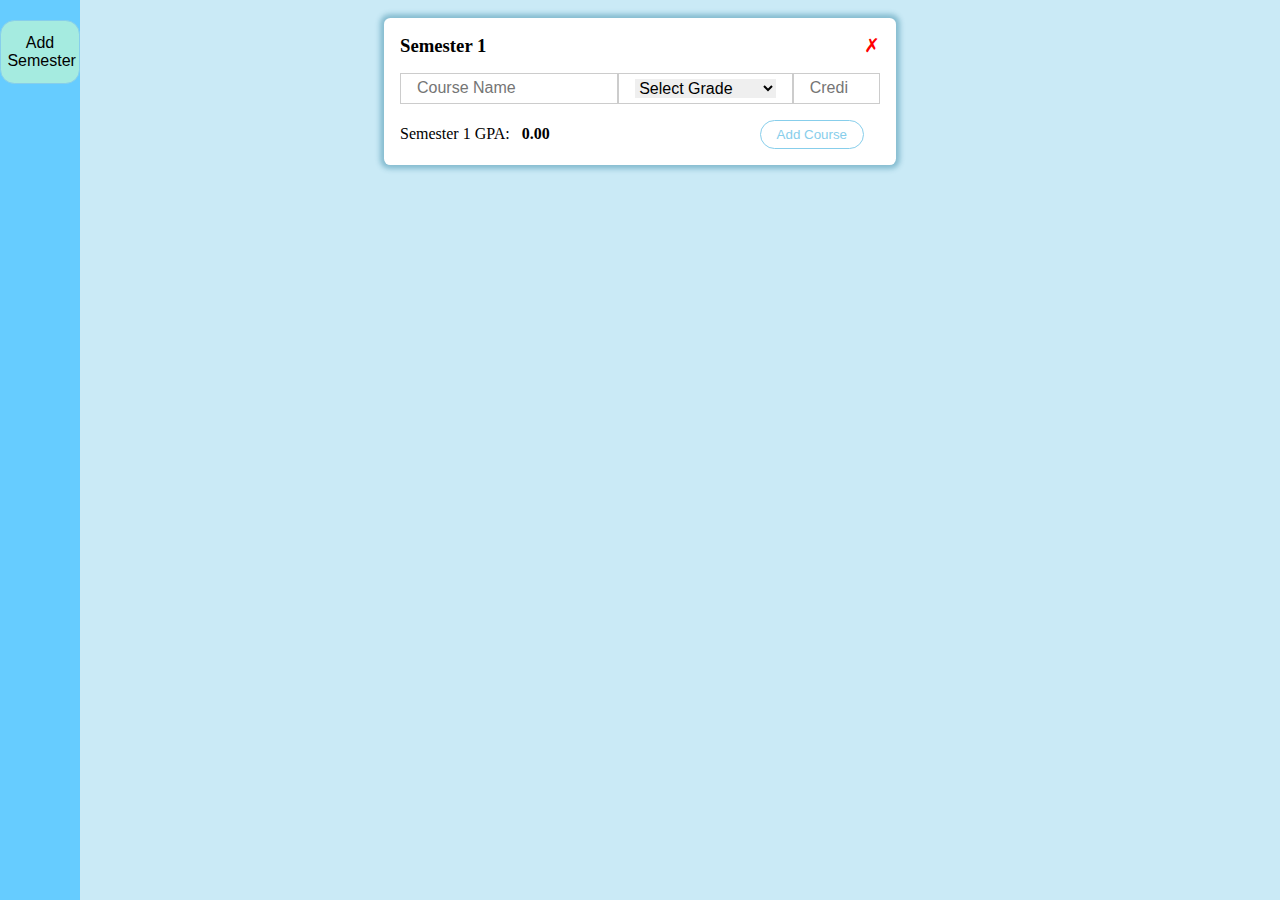
==== index.html @ f1e9dafd "added a few features" ====
<html lang="en">

<head>
  <meta charset="UTF-8">
  <meta name="viewport" content="width=device-width, initial-scale=1.0">
  <meta http-equiv="X-UA-Compatible" content="ie=edge">
  <title>Document</title>
  <link rel="stylesheet" href="style.css">
</head>

<body>
  <main>
    <div class="side-menu">
      <button class="add-semester">Add Semester</button>
    </div>

    <section class="gpcont">
      <div class="gpcont-header">
        <h3 class="semester">Semester <span class="semester-num">1</span></h3>
        <p onclick="removeSemester()" class="remove-semester">
          &cross;
        </p>
      </div>
      <div class="gptable">
        <form class="gpitem">
          <p>
            <input id="course" type="text" name="course" class="gpa-item-input" placeholder="Course Name">
          </p>

          <p>
            <select name="grade-select" class="grade-select">
              <option value="--">Select Grade</option>
              <option value="a">A</option>
              <option value="b">B</option>
              <option value="c">C</option>
              <option value="d">D</option>
              <option value="f">F</option>
            </select>
          </p>
          <p>
            <input id="credits" type="number" name="credits" class="gpa-item-input" placeholder="Credits">
          </p>

        </form>
      </div>

      <div style="display: none" id="course-table" class="course-table">
        <div class="course-table-items">
          <p class="course-name"></p>
          <p class="course-grade"></p>
          <p class="course-credits"></p>
        </div>
        <div onclick="removeCourse()" class="remove-course">
          &cross;
        </div>
      </div>

      <div class="gpcont-footer">
        <div class="semester-gp">
          <p>Semester&nbsp;<span class="semester-num">1&nbsp;</span>GPA:&nbsp;</p><span class="sem-gpa">0.00</span>
        </div>
        <button class="add-course">Add&nbsp;Course</button>
      </div>

    </section>

  </main>
  <div class="bottom-menu">
    <button id="add-semester">Add Semester</button>
    <button class="add-semester">Save To Drive</button>
  </div>
  <script src="./script.js"></script>
</body>

</html>
---- style.css ----
* {
    box-sizing: border-box;
    padding: 0;
    margin: 0;
}
body {
    background-color: rgba(135, 207, 235, 0.438);
}
main {
    display: grid;
    grid-template-columns: 3fr 4fr 3fr;
    /* grid-template-rows: 10vh 5fr; */
}
.side-menu {
    display: flex;
    flex-flow: column wrap;
    justify-content: space-between;
    height: 100%;
    width: 5rem;
    position: fixed; 
    z-index: 1; 
    top: 0; 
    left: 0;
    background-color: #6cf; 
    overflow-x: hidden; 
    padding-top: 20px;
}
.bottom-menu {
    display: flex;
    position: fixed;
    bottom: 0;
    left: 0;
    background-color: #6cf; 
    width: 100%;
    height: 3rem;
    padding: 0.4rem;
    visibility: hidden;
}
.side-menu button, .bottom-menu button {
    font-size: 1rem;
    padding: 0.4rem;
    height: 100%;
    border: 1px solid skyblue;
    outline: 0;
    cursor: pointer;
    border-radius: 0.9rem;
    background-color: rgba(204, 255, 204, 0.616);
}
.side-menu button {
    width: 100%;
    height: 4rem;
}
.gpcont {
    grid-column: 2/3;
    /* grid-row: auto/3; */
    background-color: white;
    box-shadow: 0 0 0.3rem 0.2rem #2f81a16e;
    border-radius: 0.4rem;
    margin: 2vh 0;
}
.gpcont-header{
    display: flex;
    padding: 1rem 1rem;
    justify-content: space-between;
    align-items: baseline;
}
.remove-semester {
    color: red;
    font-size: 1.2rem;
    cursor: pointer;
}
.gptable {
    display: flex;
    flex-flow: column wrap;
}
.gpitem {
    display: grid;
    grid-template-columns: 2.5fr 2fr 1fr;
    padding:0 1rem;
}
.gpitem p {
    border: 1px solid #ccc;
    /* text-align: center; */
    padding: 0.3rem 1rem;
    line-height: 2rem;
}
.course-table {
    display: flex;
    flex-flow: row wrap;
}
.gpcont-footer {
    display: flex;
    align-items: baseline;
    justify-content: space-between;
}
.semester-gp {
    padding: 1rem 1rem;
    display: flex;
}
.sem-gpa {
    padding-left: 0.5rem;
    font-weight: bold;
}
.add-course {
    border-radius: 1rem;
    border: 1px solid skyblue;
    background-color: white;
    color: skyblue;
    outline: 0;
    cursor: pointer;
    padding: 0.4rem 1rem;
    margin: 1rem 2rem;
}
.add-course:hover {
    background-color: skyblue;
    color: white;
}
.add-course:active {
    background-color: white;
    color: skyblue;
}
.gpa-item-input, .grade-select {
    width: 100%;
    height: 100%;
    border: none;
    outline: none;
    font-size: 1rem;
}
.grade-select {
    cursor: pointer;
}
@media(max-width:700px){
    .side-menu{visibility: hidden;}
    .bottom-menu{visibility: visible;}
}
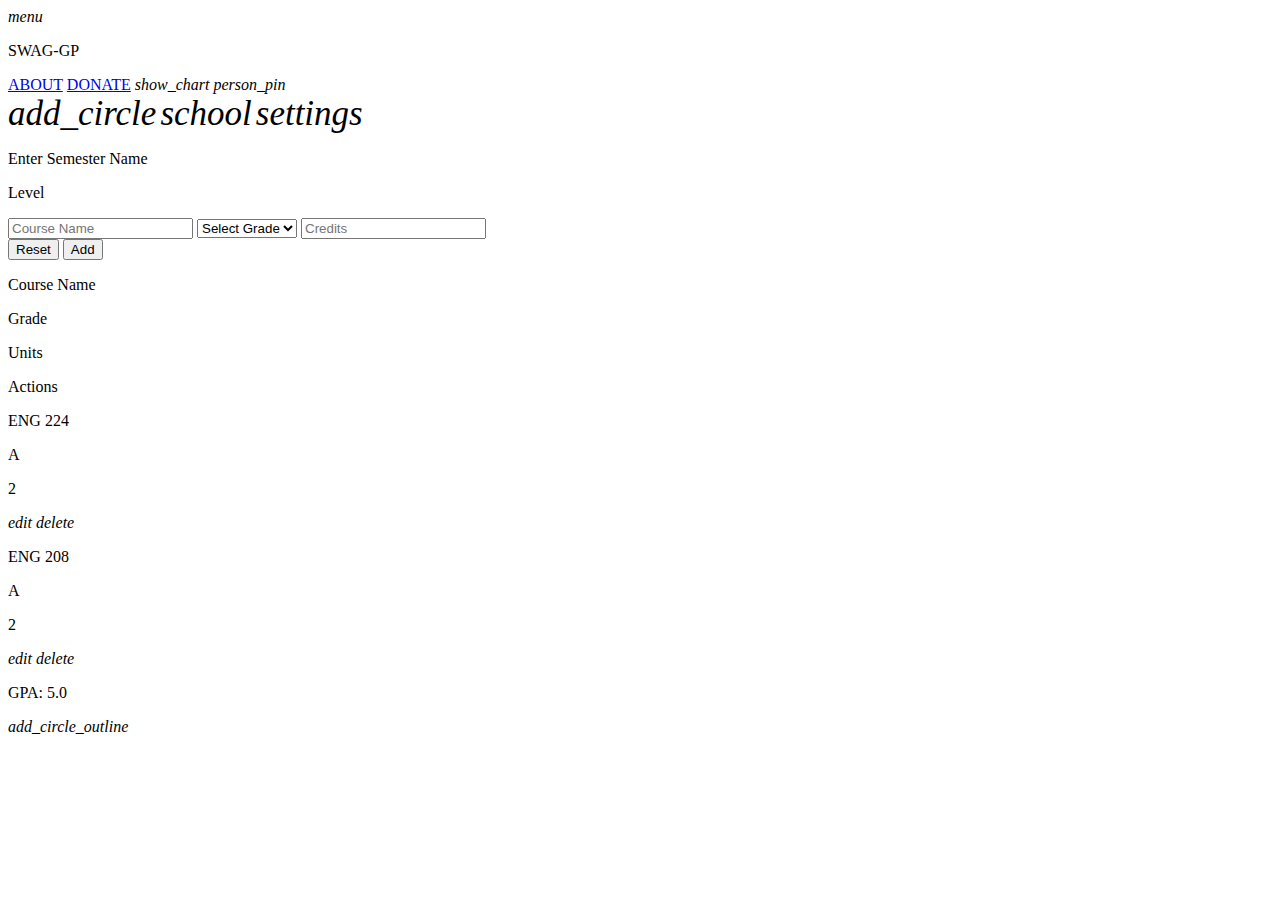
==== commit a15cd322: "about to add MVC Architecture" ====
--- a/index.html
+++ b/index.html
@@ -5,29 +5,52 @@
   <meta name="viewport" content="width=device-width, initial-scale=1.0">
   <meta http-equiv="X-UA-Compatible" content="ie=edge">
   <title>Document</title>
-  <link rel="stylesheet" href="style.css">
+  <link rel="stylesheet" href="./css/position.css">
+  <link rel="stylesheet" href="./css/style.css">
+  <link rel="stylesheet" href="./css/semester-form-card.css">
+  <link rel="stylesheet" href="./css/semester-card.css">
+  <link rel="stylesheet" href="./css/header-aside.css">
+  <link rel="stylesheet" href="./css/mdi/mdi.css">
+  <link rel="stylesheet" href="./css/semester-grade-table.css">
 </head>
 
 <body>
-  <main>
-    <div class="side-menu">
-      <button class="add-semester">Add Semester</button>
-    </div>
+  <div class="container">
+    <header>
+      <p class="invisible">
+        <i class="material-icons">menu</i>
+      </p>
+      <p id="swag-gp-logo">SWAG-GP</p>
+      <div class="user-actions">
+        <a id="about" href="#">ABOUT</a>
+        <a id="donate" href="#">DONATE</a>
+        <i id="show-chart" class="material-icons">show_chart</i> 
+        <i id="user-icon" class="material-icons">person_pin</i>
+      </div>
+    </header>
 
-    <section class="gpcont">
-      <div class="gpcont-header">
-        <h3 class="semester">Semester <span class="semester-num">1</span></h3>
-        <p onclick="removeSemester()" class="remove-semester">
-          &cross;
-        </p>
-      </div>
-      <div class="gptable">
-        <form class="gpitem">
-          <p>
-            <input id="course" type="text" name="course" class="gpa-item-input" placeholder="Course Name">
-          </p>
+    <aside>
+      <i style="font-size: 35" class="material-icons add-icon">add_circle</i>
+      <i style="font-size: 35" class="material-icons add-icon">school</i>
+      <i style="font-size: 35" class="material-icons add-icon">settings</i>
+    </aside>
 
-          <p>
+    <main> 
+      <section class="semester-card">
+
+        <div class="semester-details">
+          <p contenteditable="true" class="semester-name">Enter Semester Name</p>
+          <p class="year-of-study">Level</p>
+        </div>
+
+        <form class="semester-form">
+
+          <div class="input-select">
+
+
+            <input id="semester-form-course" type="text" name="course" class="semester-form-input"
+              placeholder="Course Name">
+
             <select name="grade-select" class="grade-select">
               <option value="--">Select Grade</option>
               <option value="a">A</option>
@@ -36,40 +59,59 @@
               <option value="d">D</option>
               <option value="f">F</option>
             </select>
-          </p>
-          <p>
-            <input id="credits" type="number" name="credits" class="gpa-item-input" placeholder="Credits">
-          </p>
+
+            <input id="semester-form-credits" type="text" name="credits" class="semester-form-input"
+              placeholder="Credits">
+          </div>
+
+          <div class="form-actions">
+            <button class="reset-form">Reset</button>
+            <button class="add-course">Add</button>
+          </div>
 
         </form>
-      </div>
 
-      <div style="display: none" id="course-table" class="course-table">
-        <div class="course-table-items">
-          <p class="course-name"></p>
-          <p class="course-grade"></p>
-          <p class="course-credits"></p>
+        <div class="semester-grades">
+          <div class="table">
+
+            <div class="row header">
+              <p class="cell">Course Name</p>
+              <p class="cell">Grade</p>
+              <p class="cell">Units</p>
+              <p class="cell">Actions</p>
+            </div>
+
+            <div class="row">
+              <p class="cell" data-title="Course Name">ENG 224</p>
+              <p class="cell" data-title="Grade">A</p>
+              <p class="cell" data-title="Units">2</p>
+              <p class="cell" data-title="Actions">
+                <i class="material-icons table-edit-action">edit</i>
+                <i class="material-icons table-delete-action">delete</i>
+              </p>
+            </div>
+            <div class="row">
+              <p class="cell" data-title="Course Name">ENG 208</p>
+              <p class="cell" data-title="Grade">A</p>
+              <p class="cell" data-title="Units">2</p>
+              <p class="cell" data-title="Actions">
+                <i class="material-icons table-edit-action">edit</i>
+                <i class="material-icons table-delete-action">delete</i>
+              </p>
+            </div>
+
+          </div>
+          <div class="semester-actions">
+            <p class="semester-info">GPA: <span class="semester-gpa">5.0</span> </p>
+            <p><i class="material-icons add-semester-to-list">add_circle_outline</i></p>
+          </div>
         </div>
-        <div onclick="removeCourse()" class="remove-course">
-          &cross;
-        </div>
-      </div>
+      </section>
+    </main>
 
-      <div class="gpcont-footer">
-        <div class="semester-gp">
-          <p>Semester&nbsp;<span class="semester-num">1&nbsp;</span>GPA:&nbsp;</p><span class="sem-gpa">0.00</span>
-        </div>
-        <button class="add-course">Add&nbsp;Course</button>
-      </div>
+  </div>
 
-    </section>
-
-  </main>
-  <div class="bottom-menu">
-    <button id="add-semester">Add Semester</button>
-    <button class="add-semester">Save To Drive</button>
-  </div>
-  <script src="./script.js"></script>
+  <script src="./js/index.js"></script>
 </body>
 
 </html>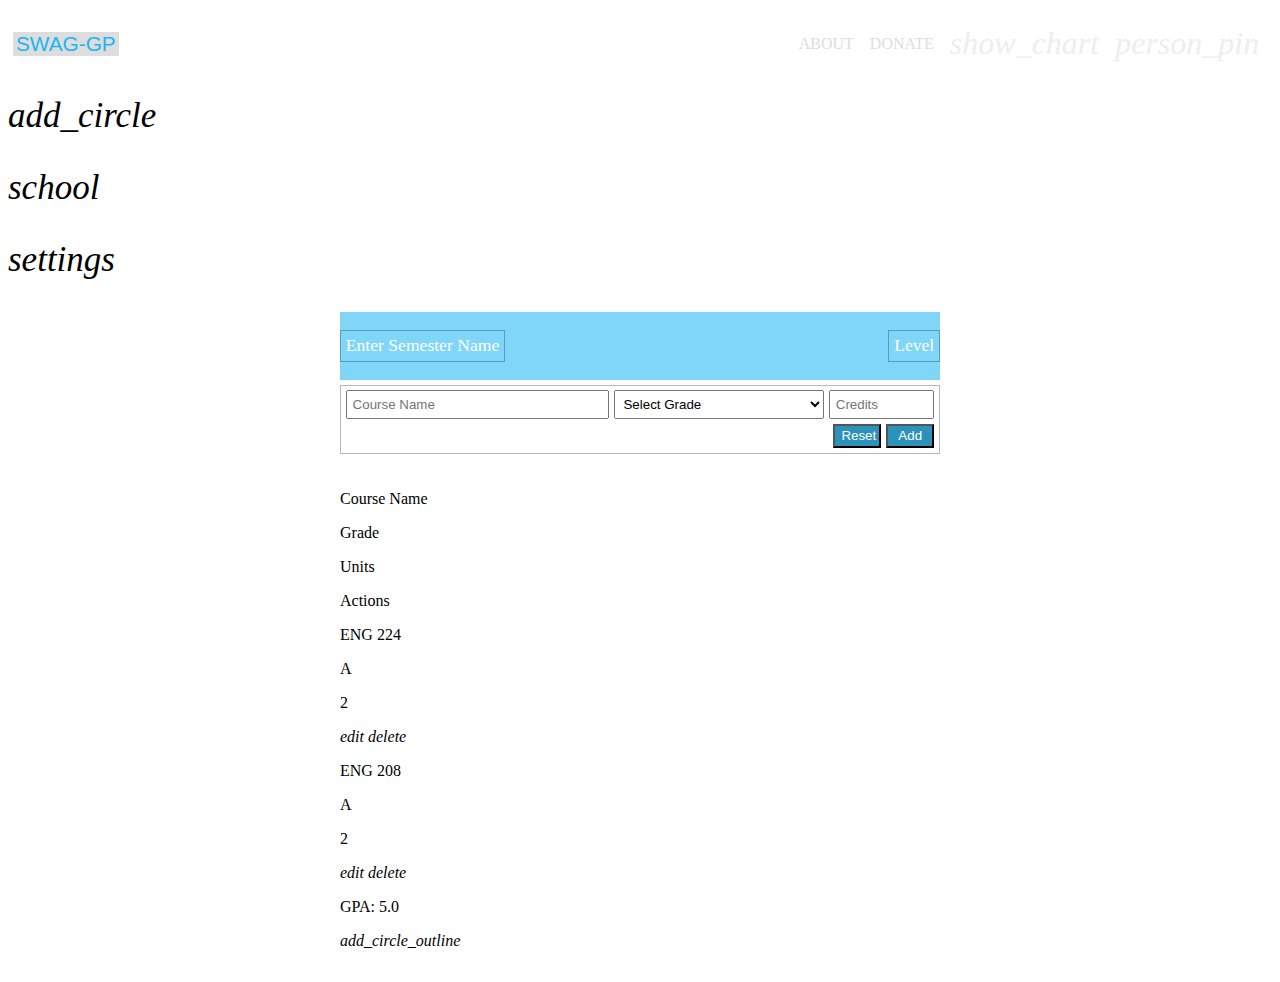
==== commit 02ab8d88: "merge to master" ====
--- a/index.html
+++ b/index.html
@@ -112,6 +112,7 @@
   </div>
 
   <script src="./js/index.js"></script>
+  <script src="./js/util.js"></script>
 </body>
 
 </html>--- a/css/semester-form-card.css
+++ b/css/semester-form-card.css
@@ -0,0 +1,78 @@
+:root {
+  --light-dark: #00000046;
+  --light-blue:#1ab6f38e;
+  --dark-blue:#2d92b9;
+}
+
+.semester-card {
+  display: grid;
+  width: 600px;
+  margin: 1rem auto;
+  row-gap: 0.3rem;
+}
+.semester-details {
+  display: flex;
+  justify-content: space-between;
+  background-color: #1ab6f38e ;
+  color: white;
+  font-size: 1.1rem;
+}
+.semester-details p {
+  border: 1px solid var(--light-dark);
+  padding: 0.3rem;
+}
+.semester-form {
+  border: 1px solid var(--light-dark);
+}
+.semester-form input, .semester-form select {
+  width: 100%;
+  padding: 0.3rem;
+}
+.input-select {
+  display: grid;
+  grid-template-columns: 2.5fr 2fr 1fr;
+  column-gap: 0.3rem;
+  padding: 0.3rem 0.3rem 0 0.3rem;
+}
+.form-actions{
+  display: flex;
+  justify-content: flex-end;
+  margin: 0.3rem 0;
+  padding: 0 0.3rem 0 0.3rem;
+}
+.form-actions button {
+  width: 3rem;
+  height: 1.5rem;
+}
+.reset-form {
+  margin-right: 0.3rem;
+}
+.add-course, .reset-form {
+  background-color: var(--dark-blue);
+  color: white;
+}
+@media(max-width:700px){
+  .semester-card {
+    width:400px;
+  }
+  #semester-form-course {
+    grid-column: 1/-1;
+  }
+  .input-select {
+    row-gap: 0.3rem ;
+    grid-template-columns: 3fr 1fr;
+  }
+}
+@media(max-width:450px){
+  .semester-card {
+    width:250px;
+  }
+  .semester-details {
+    font-size: 0.8rem;
+  }
+  .semester-form input,
+  .semester-form select, 
+  .form-actions button  {
+    font-size: 0.6rem;    
+  }
+}--- a/css/header-aside.css
+++ b/css/header-aside.css
@@ -0,0 +1,78 @@
+:root {
+  --header-color:#ddd;
+  --hover-color:#fff;
+  --hover-font-size:20px;
+  --hover-icon-font-size:2.3rem;
+}
+aside {
+  display: flex;
+  flex-direction: column;
+}
+aside * {
+  margin: 1rem 0;
+  cursor: pointer;
+}
+header {
+  display: flex;
+  align-items: center;
+  padding: 0.2rem 0.3rem;
+  justify-content: space-between;
+}
+header * {
+  cursor: pointer;
+}
+#swag-gp-logo {
+  font-family: Impact, Haettenschweiler, 'Arial Narrow Bold', sans-serif;
+  background-color: var(--header-color);
+  font-size: 1.3rem;
+  color: #1ab6f3;
+  padding: 0 0.2rem;
+}
+#user-icon, #show-chart {
+  font-size: 2rem;
+  color: #eee;
+}
+#user-icon:hover, #show-chart:hover {
+  color: var(--hover-color);
+  font-size: var(--hover-icon-font-size);
+}
+.user-actions {
+  display: flex;
+  align-items: center;
+}
+.user-actions * {
+  padding: 0 0.5rem;
+}
+#about, #donate {
+  text-decoration: none;
+  color: var(--header-color);
+}
+#about:hover, #donate:hover {
+  color: var(--hover-color);
+  font-size: var(--hover-font-size);
+}
+.invisible {
+  display: none;
+}
+@media (max-width:700px){
+  aside {
+    display: flex;
+    flex-direction: row;
+    justify-content: space-evenly;
+    align-items: center;
+  }
+  aside * {
+    margin: 0;
+  }
+}
+@media(max-width:450px){
+  .user-actions {
+    display: none;
+  }
+  .invisible {
+    display: block;
+  }
+  aside * {
+    font-size: 2rem !important;
+  }
+}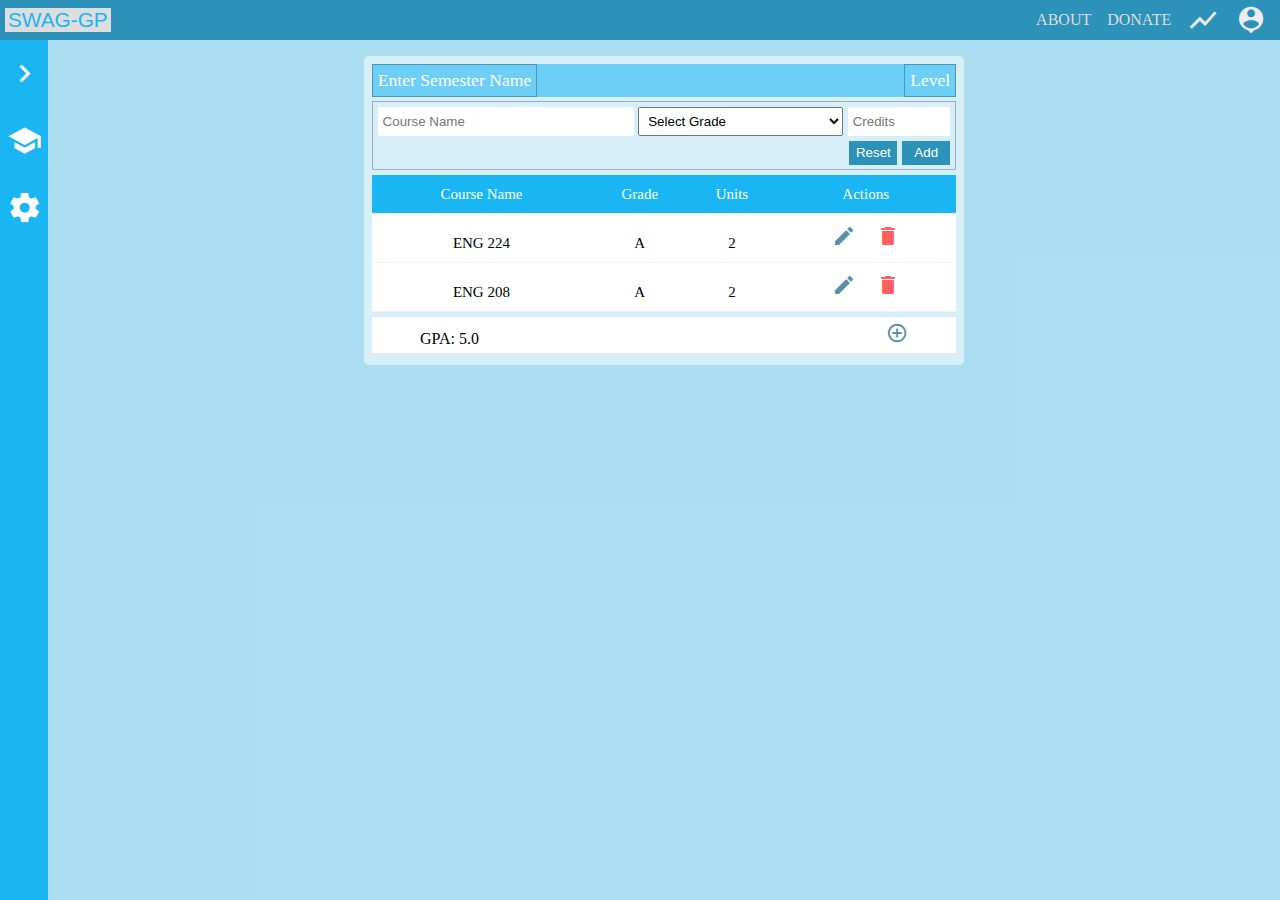
==== commit 4099a1e4: "checking out another branch" ====
--- a/index.html
+++ b/index.html
@@ -30,7 +30,7 @@
     </header>
 
     <aside>
-      <i style="font-size: 35" class="material-icons add-icon">add_circle</i>
+      <i style="font-size: 35" class="material-icons add-icon">keyboard_arrow_right</i>
       <i style="font-size: 35" class="material-icons add-icon">school</i>
       <i style="font-size: 35" class="material-icons add-icon">settings</i>
     </aside>
@@ -111,8 +111,12 @@
 
   </div>
 
-  <script src="./js/index.js"></script>
-  <script src="./js/util.js"></script>
+  <script type="module" src="./js/index.mjs"></script>
+  <script type="module" src="./js/util.mjs"></script>
+  <script type="module" src="./js/beedle.mjs"></script>
+  <script type="module" src="./js/actions.mjs"></script>
+  <script type="module" src="./js/mutations.mjs"></script>
+  <script type="module" src="./js/nodes.mjs"></script>
 </body>
 
 </html>--- a/css/position.css
+++ b/css/position.css
@@ -0,0 +1,33 @@
+.container {
+  display: grid;
+  grid-template-columns: 3rem auto;
+  grid-template-rows: 2.5rem auto;
+  height: 100%;
+  text-align: center;
+}
+aside {
+  grid-row: 2 / 3;
+  background-color: #1ab5f3;
+  color: white;
+}
+header{
+  background-color: #2d92b9;
+  grid-column: 1 / -1;
+}
+main {
+  grid-column: 2 / -1;
+  background-color: #87cfeb70;
+}
+@media (max-width:700px){
+  main {
+    grid-column: 1 / -1;
+  }
+  aside {
+    grid-row: 3 / 4;
+    grid-column: 1 / -1;
+  }
+  .container {
+    grid-template-columns: 1fr;
+    grid-template-rows: 2.5rem auto 3rem;
+  }
+}--- a/css/style.css
+++ b/css/style.css
@@ -0,0 +1,65 @@
+* {
+    box-sizing: border-box;
+    padding: 0;
+    margin: 0;
+}
+body {
+    background-color: #87cfeb70;
+}
+a {
+	margin: 0px;
+	transition: all 0.4s;
+	-webkit-transition: all 0.4s;
+  -o-transition: all 0.4s;
+  -moz-transition: all 0.4s;
+}
+
+a:focus {
+	outline: none !important;
+}
+
+a:hover {
+	text-decoration: none;
+}
+
+/* ------------------------------------ */
+h1,h2,h3,h4,h5,h6 {margin: 0px;}
+
+p {margin: 0px;}
+
+ul, li {
+	margin: 0px;
+	list-style-type: none;
+}
+
+
+/* ------------------------------------ */
+input {
+  display: block;
+	outline: none;
+	border: none !important;
+}
+
+textarea {
+  display: block;
+  outline: none;
+}
+
+textarea:focus, input:focus {
+  border-color: transparent !important;
+}
+
+/* ------------------------------------ */
+button {
+	outline: none !important;
+	border: none;
+	background: transparent;
+}
+
+button:hover {
+	cursor: pointer;
+}
+
+iframe {
+	border: none !important;
+}--- a/css/semester-card.css
+++ b/css/semester-card.css
@@ -0,0 +1,5 @@
+.semester-card {
+  padding: 0.5rem;
+  background-color: #ffffff86;
+  border-radius: 0.3rem;
+}--- a/css/mdi/mdi.css
+++ b/css/mdi/mdi.css
@@ -0,0 +1,23 @@
+/* fallback */
+@font-face {
+  font-family: 'Material Icons';
+  font-style: normal;
+  font-weight: 400;
+  src: url(./flUhRq6tzZclQEJ-Vdg-IuiaDsNc.woff2) format('woff2');
+}
+
+.material-icons {
+  font-family: 'Material Icons';
+  font-weight: normal;
+  font-style: normal;
+  font-size: 24px;
+  line-height: 1;
+  letter-spacing: normal;
+  text-transform: none;
+  display: inline-block;
+  white-space: nowrap;
+  word-wrap: normal;
+  direction: ltr;
+  -webkit-font-feature-settings: 'liga';
+  -webkit-font-smoothing: antialiased;
+}--- a/css/semester-grade-table.css
+++ b/css/semester-grade-table.css
@@ -0,0 +1,66 @@
+.table {
+  width: 100%;
+  display: table;
+  margin: 0;
+}
+.row {
+  display: table-row;
+  background: #fff;
+}
+
+.row.header {
+  color: #ffffff;
+  background-color: #1ab6f3;
+}
+.cell {
+  display: table-cell;
+  margin: 0;
+  padding: 0;
+}
+.row:hover{
+  opacity: 0.8;
+}
+.row .cell {
+  font-size: 15px;
+  line-height: 1.2;
+  font-weight: unset !important;
+
+  padding-top: 10px;
+  padding-bottom: 10px;
+  border-bottom: 1px solid #f2f2f2;
+}
+.table-edit-action {
+  cursor: pointer;
+  margin-right: 1rem; 
+  color: #5790a7;
+}
+.table-delete-action {
+  color: #ff0000a1;
+  cursor: pointer;
+}
+.add-semester-to-list {
+  font-size: 1.4rem;
+  color: #5790a7;
+  cursor: pointer;
+}
+.semester-actions {
+  background-color: white;
+  padding: 0.3rem 3rem;
+  margin: 0.3rem 0;
+  display: flex;
+  align-items: baseline;
+  justify-content: space-between;
+}
+
+@media(max-width:450px){
+  .semester-card {
+    width:250px;
+  }
+  .table-edit-action, .table-delete-action {
+    font-size: 1rem;
+    margin-right: 0.5rem; 
+  }
+  .row .cell {
+    font-size: 0.75rem;
+  }
+}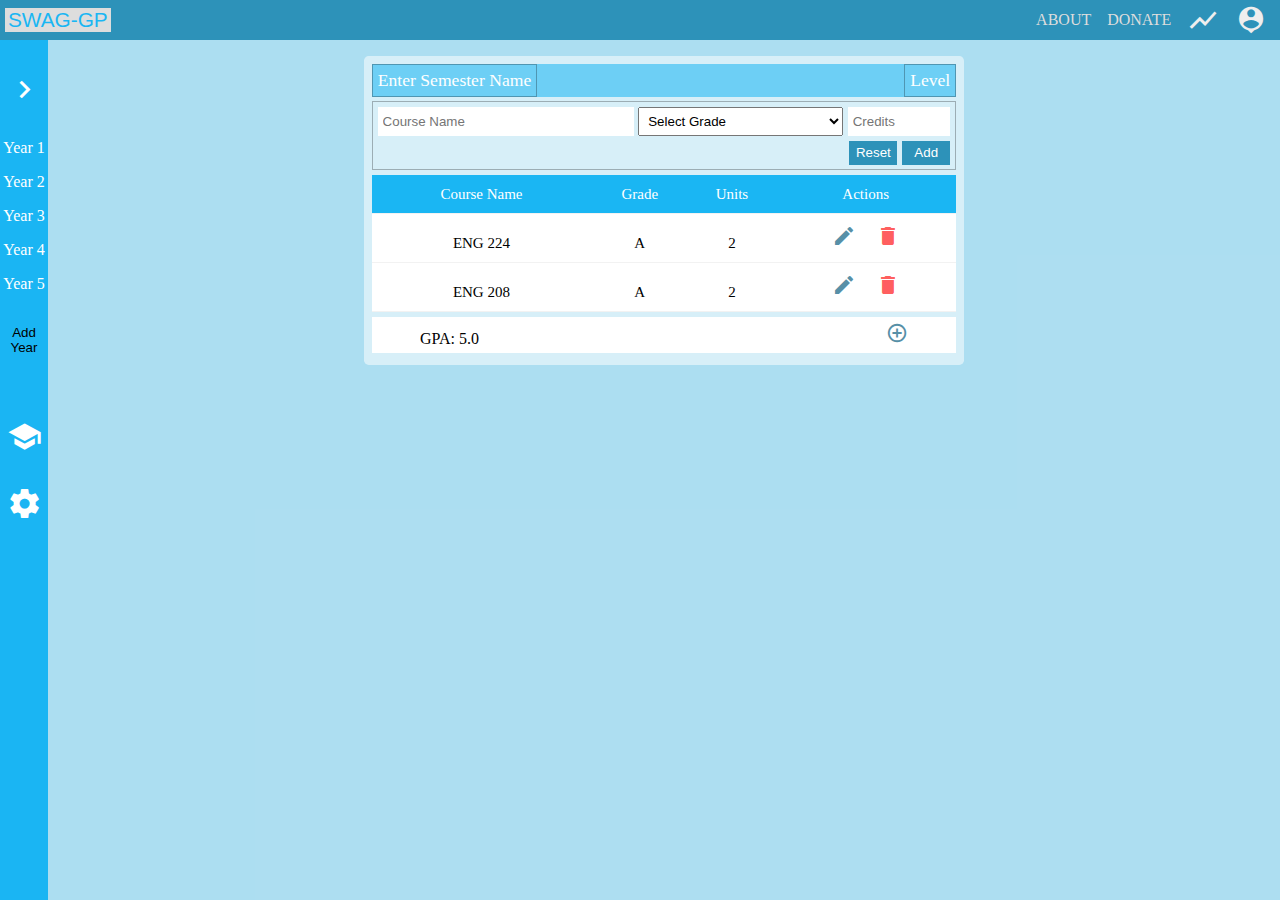
==== commit 74377993: "functionality 40%" ====
--- a/index.html
+++ b/index.html
@@ -5,6 +5,7 @@
   <meta name="viewport" content="width=device-width, initial-scale=1.0">
   <meta http-equiv="X-UA-Compatible" content="ie=edge">
   <title>Document</title>
+  <link rel="manifest" href="manifest.json">
   <link rel="stylesheet" href="./css/position.css">
   <link rel="stylesheet" href="./css/style.css">
   <link rel="stylesheet" href="./css/semester-form-card.css">
@@ -12,6 +13,12 @@
   <link rel="stylesheet" href="./css/header-aside.css">
   <link rel="stylesheet" href="./css/mdi/mdi.css">
   <link rel="stylesheet" href="./css/semester-grade-table.css">
+  <link rel="stylesheet" href="./css/pop-ups.css">
+
+  <!-- IOS SUPPORT -->
+  <link rel="apple-touch-icon" href="./icons/apple-touch-icon.png">
+  <meta name="apple-mobile-web-app-status-bar" content="#87cfeb70">
+  <meta name="theme-color" content="#87cfeb70">
 </head>
 
 <body>
@@ -22,20 +29,31 @@
       </p>
       <p id="swag-gp-logo">SWAG-GP</p>
       <div class="user-actions">
-        <a id="about" href="#">ABOUT</a>
+        <a id="about" href="./pages/about.html">ABOUT</a>
         <a id="donate" href="#">DONATE</a>
-        <i id="show-chart" class="material-icons">show_chart</i> 
+        <i id="show-chart" class="material-icons">show_chart</i>
         <i id="user-icon" class="material-icons">person_pin</i>
       </div>
     </header>
 
     <aside>
-      <i style="font-size: 35" class="material-icons add-icon">keyboard_arrow_right</i>
+      <div class="years-wrapper">
+        <i style="font-size: 35" id="expose-levels" class="material-icons add-icon">keyboard_arrow_right</i>
+        <div class="years-popup">
+          <div class="years-menu">
+            <p data-id="1" class="year1">Year 1</p>
+            <p data-id="2" class="year2">Year 2</p>
+            <p data-id="3" class="year3">Year 3</p>
+            <p data-id="4" class="year4">Year 4</p>
+            <p data-id="5" class="year5">Year 5</p>
+          </div>
+          <button class="add-year">Add Year</button>
+        </div>
+      </div>
       <i style="font-size: 35" class="material-icons add-icon">school</i>
       <i style="font-size: 35" class="material-icons add-icon">settings</i>
     </aside>
-
-    <main> 
+    <main>
       <section class="semester-card">
 
         <div class="semester-details">
@@ -111,12 +129,16 @@
 
   </div>
 
-  <script type="module" src="./js/index.mjs"></script>
-  <script type="module" src="./js/util.mjs"></script>
-  <script type="module" src="./js/beedle.mjs"></script>
-  <script type="module" src="./js/actions.mjs"></script>
-  <script type="module" src="./js/mutations.mjs"></script>
-  <script type="module" src="./js/nodes.mjs"></script>
+
+
+  <script src="./js/redux.min.js"></script>
+  <script src="./js/nodes.js"></script>
+  <script src="./js/initialState.js"></script>
+  <script src="./js/reducer.js"></script>
+  <script src="./js/index.js"></script>
+  <script src="./js/actions.js"></script>
+  <script src="./js/events.js"></script>
+  <script src="./js/init.js"></script>
 </body>
 
 </html>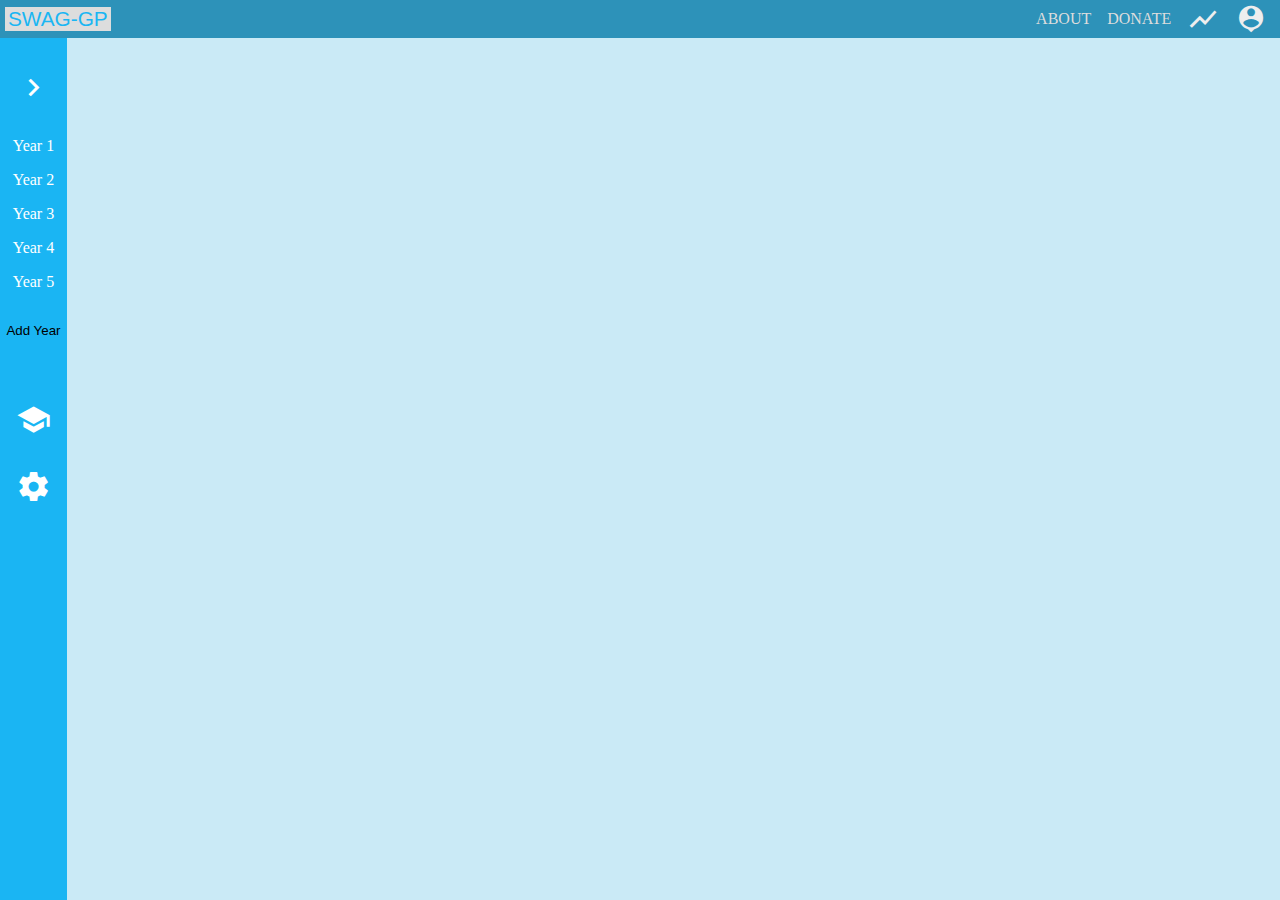
==== commit 27caee43: "..." ====
--- a/index.html
+++ b/index.html
@@ -4,7 +4,7 @@
   <meta charset="UTF-8">
   <meta name="viewport" content="width=device-width, initial-scale=1.0">
   <meta http-equiv="X-UA-Compatible" content="ie=edge">
-  <title>Document</title>
+  <title>GPA CALCULATOR</title>
   <link rel="manifest" href="manifest.json">
   <link rel="stylesheet" href="./css/position.css">
   <link rel="stylesheet" href="./css/style.css">
@@ -25,7 +25,7 @@
   <div class="container">
     <header>
       <p class="invisible">
-        <i class="material-icons">menu</i>
+        <i style="color: white;" class="material-icons">menu</i>
       </p>
       <p id="swag-gp-logo">SWAG-GP</p>
       <div class="user-actions">
@@ -53,78 +53,9 @@
       <i style="font-size: 35" class="material-icons add-icon">school</i>
       <i style="font-size: 35" class="material-icons add-icon">settings</i>
     </aside>
+
     <main>
-      <section class="semester-card">
 
-        <div class="semester-details">
-          <p contenteditable="true" class="semester-name">Enter Semester Name</p>
-          <p class="year-of-study">Level</p>
-        </div>
-
-        <form class="semester-form">
-
-          <div class="input-select">
-
-
-            <input id="semester-form-course" type="text" name="course" class="semester-form-input"
-              placeholder="Course Name">
-
-            <select name="grade-select" class="grade-select">
-              <option value="--">Select Grade</option>
-              <option value="a">A</option>
-              <option value="b">B</option>
-              <option value="c">C</option>
-              <option value="d">D</option>
-              <option value="f">F</option>
-            </select>
-
-            <input id="semester-form-credits" type="text" name="credits" class="semester-form-input"
-              placeholder="Credits">
-          </div>
-
-          <div class="form-actions">
-            <button class="reset-form">Reset</button>
-            <button class="add-course">Add</button>
-          </div>
-
-        </form>
-
-        <div class="semester-grades">
-          <div class="table">
-
-            <div class="row header">
-              <p class="cell">Course Name</p>
-              <p class="cell">Grade</p>
-              <p class="cell">Units</p>
-              <p class="cell">Actions</p>
-            </div>
-
-            <div class="row">
-              <p class="cell" data-title="Course Name">ENG 224</p>
-              <p class="cell" data-title="Grade">A</p>
-              <p class="cell" data-title="Units">2</p>
-              <p class="cell" data-title="Actions">
-                <i class="material-icons table-edit-action">edit</i>
-                <i class="material-icons table-delete-action">delete</i>
-              </p>
-            </div>
-            <div class="row">
-              <p class="cell" data-title="Course Name">ENG 208</p>
-              <p class="cell" data-title="Grade">A</p>
-              <p class="cell" data-title="Units">2</p>
-              <p class="cell" data-title="Actions">
-                <i class="material-icons table-edit-action">edit</i>
-                <i class="material-icons table-delete-action">delete</i>
-              </p>
-            </div>
-
-          </div>
-          <div class="semester-actions">
-            <p class="semester-info">GPA: <span class="semester-gpa">5.0</span> </p>
-            <p><i class="material-icons add-semester-to-list">add_circle_outline</i></p>
-          </div>
-        </div>
-      </section>
     </main>
 
   </div>
--- a/css/position.css
+++ b/css/position.css
@@ -9,14 +9,25 @@
   grid-row: 2 / 3;
   background-color: #1ab5f3;
   color: white;
+  position: fixed;
+  height: 100%;
+  top: 38;
+  padding: 0 0.4rem;
 }
 header{
   background-color: #2d92b9;
   grid-column: 1 / -1;
+  position: fixed;
+  width: 100%;
+  top: 0;
 }
 main {
   grid-column: 2 / -1;
   background-color: #87cfeb70;
+  margin: 3rem 0;
+}
+main section:nth-child(2){
+  margin-bottom: 15vh;
 }
 @media (max-width:700px){
   main {
@@ -25,6 +36,10 @@
   aside {
     grid-row: 3 / 4;
     grid-column: 1 / -1;
+    top: 93vh;
+    width: 100%;
+    height: 7%;
+    z-index: 2;
   }
   .container {
     grid-template-columns: 1fr;
--- a/css/header-aside.css
+++ b/css/header-aside.css
@@ -34,7 +34,6 @@
 }
 #user-icon:hover, #show-chart:hover {
   color: var(--hover-color);
-  font-size: var(--hover-icon-font-size);
 }
 .user-actions {
   display: flex;
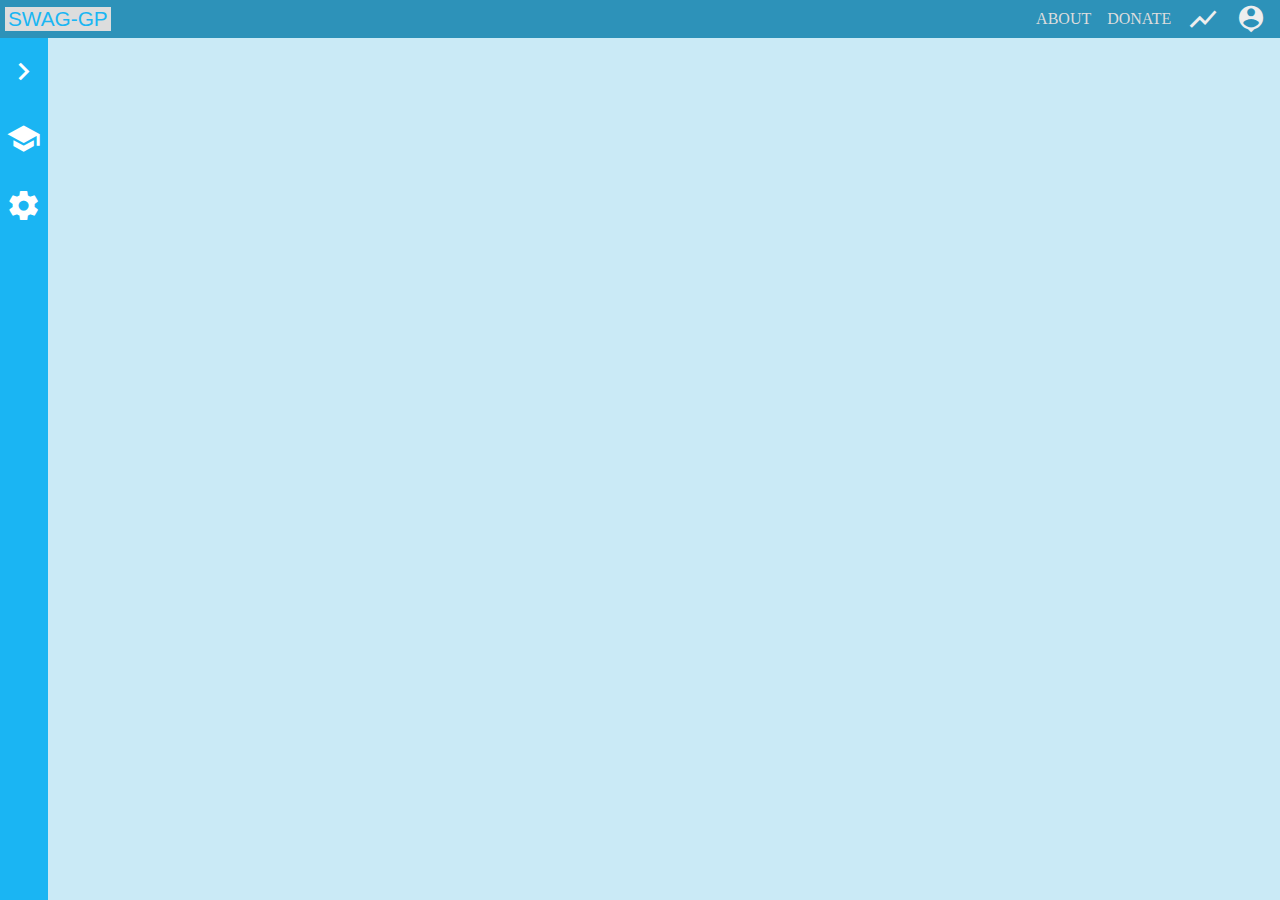
==== commit 5f351239: "About to break my code:" ====
--- a/index.html
+++ b/index.html
@@ -36,20 +36,27 @@
       </div>
     </header>
 
-    <aside>
-      <div class="years-wrapper">
-        <i style="font-size: 35" id="expose-levels" class="material-icons add-icon">keyboard_arrow_right</i>
-        <div class="years-popup">
-          <div class="years-menu">
-            <p data-id="1" class="year1">Year 1</p>
-            <p data-id="2" class="year2">Year 2</p>
-            <p data-id="3" class="year3">Year 3</p>
-            <p data-id="4" class="year4">Year 4</p>
-            <p data-id="5" class="year5">Year 5</p>
-          </div>
-          <button class="add-year">Add Year</button>
+    <div class="levels-modal">
+      <div class="levels">
+        <span class="active-lev-cont level">
+          <span>Active Level</span><span class="level current-level"></span>
+        </span>
+        <span class="main-levels">
+
+        </span>
+        <div class="level add-level-form">
+          <input placeholder="Enter Level Name" class="add-level-inp" type="text" name="" id="">
+          <button class="add-level-but">Add New</button>
+        </div>
+        <div class="level close-levels">
+          <button class="close-levels-but">Close</button>
         </div>
       </div>
+    </div>
+
+
+    <aside>
+      <i style="font-size: 35" id="expose-levels" class="material-icons add-icon">keyboard_arrow_right</i>
       <i style="font-size: 35" class="material-icons add-icon">school</i>
       <i style="font-size: 35" class="material-icons add-icon">settings</i>
     </aside>
--- a/css/pop-ups.css
+++ b/css/pop-ups.css
@@ -0,0 +1,79 @@
+.levels-modal {
+  display: none;
+  position: absolute;
+  z-index: 3; 
+  left: 0;
+  top: 0;
+  width: 100%; 
+  height: 100%;
+  overflow: auto;
+  background-color: rgb(0,0,0);
+  background-color: rgba(0,0,0,0.4); 
+}
+
+.levels {
+  background-color: #fefefe;
+  margin: 25vh auto; 
+  border: 1px solid #888;
+  width: 17rem;
+  background-color: rgba(255, 255, 255, 0.53);
+  padding: 0.5rem 0;
+}
+.level {
+  display: flex;
+  justify-content: space-around;
+  background-color: #fff;
+  margin: 0.5rem 1rem;
+  padding: 0.5rem 0;
+  cursor: pointer;
+}
+.level:hover {
+  background-color: rgba(255, 255, 255, 0.8);
+}
+
+.delete-level {
+  width: 1rem;
+  color: #ff0000a1;
+  cursor: pointer;
+}
+.add-level-form {
+  justify-content: space-evenly !important;
+}
+.add-level-but, .close-levels-but {
+  background-color: #1ab6f3;
+  color: white;
+  padding: 0.2rem 0.4rem;
+  border-radius: 0.2rem;
+}
+.add-level-inp {
+  border: 1px solid rgba(0, 0, 0, 0.178) !important;
+  width: 60%;
+  font-size: 0.8rem;
+  padding: 0.4rem 0.4rem;
+  text-align: center;
+}
+
+.close-levels{
+  justify-content: flex-end;
+}
+.close-levels-but {
+  margin: 0 0.8rem; 
+}
+.close-levels-but:hover {
+  background-color: #ff0000a1;
+}
+.active-lev-cont {
+  display: flex;
+  justify-content: space-evenly;
+  align-items: center;
+  padding: 0;
+  background-color: #1ab6f3;
+  color:white;
+}
+.current-level {
+  background-color: #1ab6f3;
+  color:white;
+}
+.active-lev-cont:hover {
+  background-color: #1ab6f3;
+}